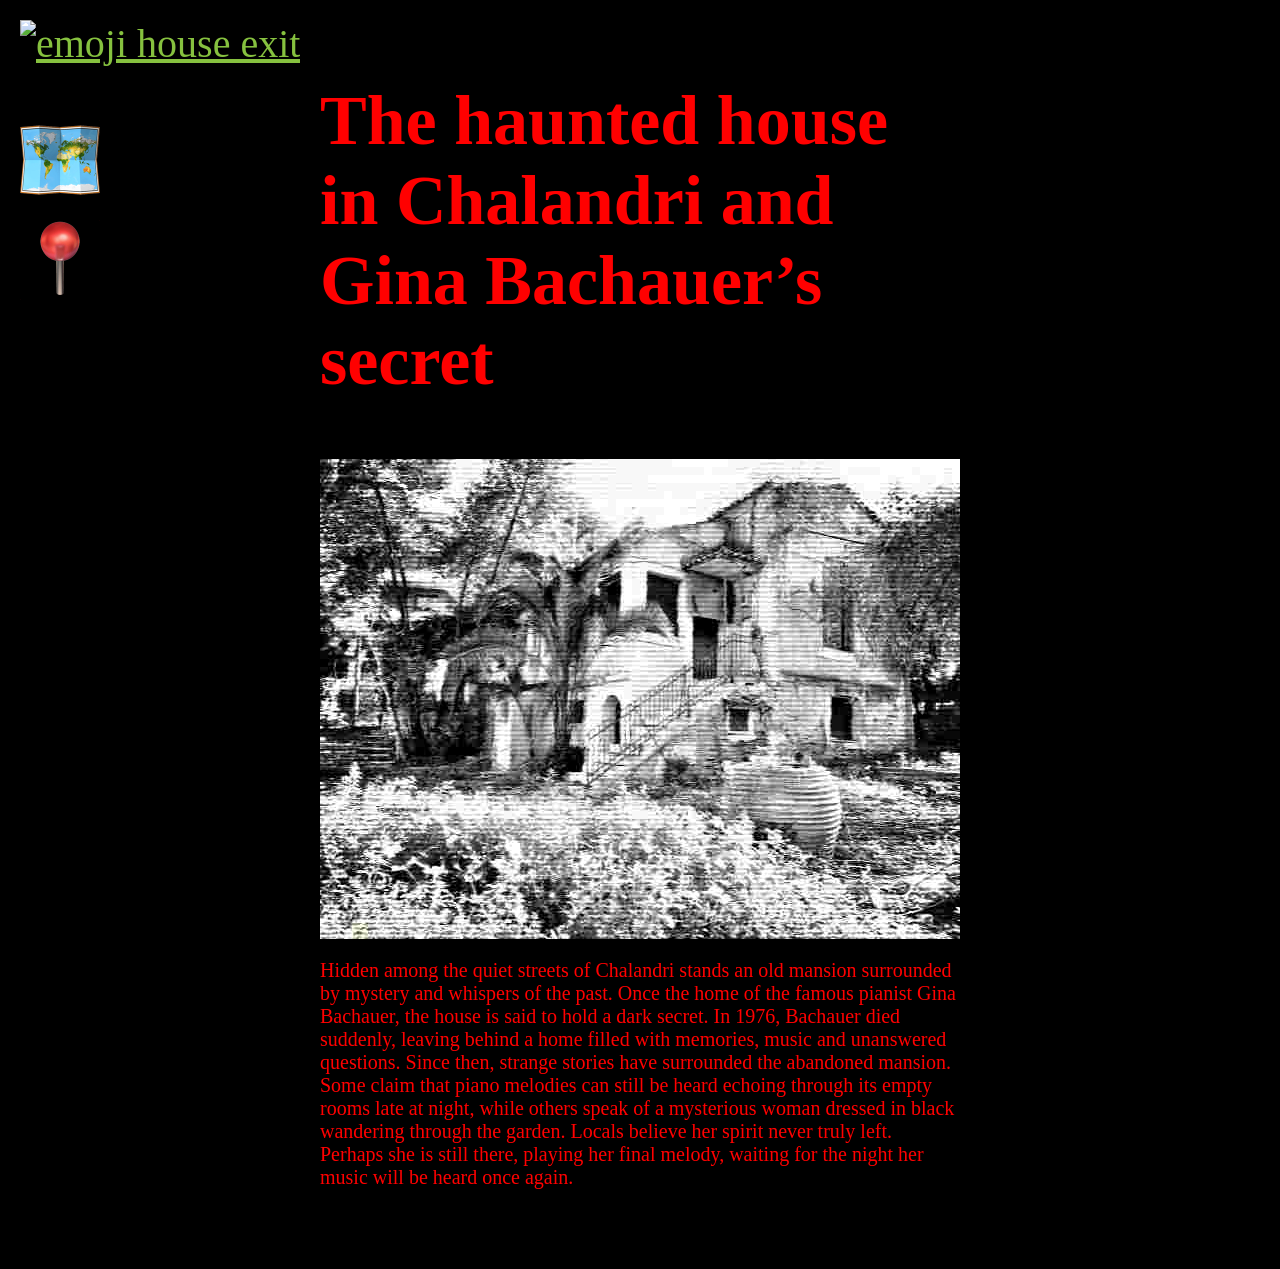
==== page-1.html @ 619dfd27 "Add files via upload" ====
<!DOCTYPE html>
<html lang="en">
	<head>
		<meta charset="UTF-8">
		<meta name="viewport" content="width=device-width, initial-scale=1">
		<title>Page 1!!!</title>
		<link rel="stylesheet" href="./style.css">
	</head>
	<body class="background-black">
		<a class="HOME-PAGE" href="./index.html">
			<img class="emoji-house"  src="./emojihouse.PNG" alt="emoji house exit">
		</a>

		<a class="MAP-PAGE" href="./THEMAP.html">
			<img class="WORLD-MAP"  src="./world_map.png" alt="emoji map exit">
		</a>

		<a class="location-pin" href="https://www.google.com/maps/@38.025776,23.8012632,189a,75y,295.53h,83.71t/data=!3m7!1e1!3m5!1sAhI2BJAiv7Up38ghFex_pg!2e0!6shttps:%2F%2Fstreetviewpixels-pa.clients6.google.com%2Fv1%2Fthumbnail%3Fcb_client%3Dmaps_sv.tactile%26w%3D900%26h%3D600%26pitch%3D6.2858812559613%26panoid%3DAhI2BJAiv7Up38ghFex_pg%26yaw%3D295.52537426910953!7i13312!8i6656?entry=ttu&g_ep=EgoyMDI2MTAyMC4wIKXMDSoASAFQAw%3D%3D">
			<img class="pin"  src="./PIN.png" alt="emoji pin location">
		</a>
		<audio id="background-music" loop>
        <source src="spookypiano.mp3" type="audio/mpeg">
        </audio>
		
		<button id="music-button">
       		<img id="music-icon" src="radio-close.png" alt="Music">
       </button>
		
	

		<script>
const music = document.getElementById("background-music");
const button = document.getElementById("music-button");
const icon = document.getElementById("music-icon");

button.addEventListener("click", () => {
    if (music.paused) {
        music.play();
        icon.src = "radio.png";
    } else {
        music.pause();
        icon.src = "radio-close.png";
    }
});
</script>

		<main>
			<h2>The haunted house in Chalandri and Gina Bachauer’s secret</h2>
			<p></p>

		
         <!-- this is an image. It displays an image file saved in the website’s directory. -->
		 <img class="imageofpages" src="Xalandri.jpg" alt="A house">

		 <p class="body-text">Hidden among the quiet streets of Chalandri stands an old mansion surrounded by mystery and whispers of the past. Once the home of the famous pianist Gina Bachauer, the house is said to hold a dark secret.

In 1976, Bachauer died suddenly, leaving behind a home filled with memories, music and unanswered questions. Since then, strange stories have surrounded the abandoned mansion. Some claim that piano melodies can still be heard echoing through its empty rooms late at night, while others speak of a mysterious woman dressed in black wandering through the garden.

Locals believe her spirit never truly left. Perhaps she is still there, playing her final melody, waiting for the night her music will be heard once again.</p>


			<!-- This is a relative link. It links to another page in the website using a path relative to its own position in the folder structure -->
			

		</main>

		<script src="./script.js"></script>

	</body>
</html>
---- style.css ----
/* this is a CSS comment */

/* here, we change some of the default styles on our main document elements */
html, body {
	margin: 0;
	cursor: url("mouse-ghost.png"), auto;
	font-size: 20px;
}

#music-button {
    background: transparent;
    border: none;
    cursor: pointer;
}

#music-button img {
    width: 70px;
    height: 70px;
    object-fit: contain;
	position: absolute;
	top: 20px; 
	left: 1300px;
	z-index: 999;
}



/* Dark transition overlay */
#page-transition {
    position: fixed;
    top: 0;
    left: 0;
    width: 100%;
    height: 100%;
    background: black;
    opacity: 0;
    pointer-events: none;
    z-index: 99999;
    transition: opacity 0.7s ease;
}

/* When leaving the page */
#page-transition.active {
    opacity: 1;
    pointer-events: all;
}

body {
    animation: fadeIn 0.8s ease;
}

@keyframes fadeIn {
    from {
        opacity: 0;
    }
    to {
        opacity: 1;
    }
}
body {
    background-image: url("websky.png");
    background-size: cover;
    background-position: center;
    background-repeat: no-repeat;
    background-attachment: fixed;
	padding: 60px;
}


.background-black {
	background-color: rgb(0, 0, 0);
	background-image: none;
}


.xalandri-background {
	background-image: url("ATTIKAMAP.png");
}

@media(max-width: 767px) {
	html, body {
		background-color: hsl(64, 100%, 50%);
	}
}


body {
	padding: 0px;
}
h3 {padding: 60px;}
h3{font-size: 50px;
color: #00ccff; 
font-family: Garamond;}

a{
	font-size: 40px;
/* top: 50%;
left: 50%;
transform: translate(-50%, -50%); */
color: rgb(134, 193, 63);
transition: color 0.3s;
}

a:hover {color: rgb(89, 50, 205);}

h1 {font-size: 50px;
	/* position: absolute; */
    /* top: -300px; */
    /* left: -400px; */
	/* right: 400px; */
color: #ff0000; 
font-family: Garamond;}

h2 {
	font-size: 70px;
	margin-left: auto;
	margin-right: auto;
	max-width: 32rem;
	/* position: absolute;
     top: 100px; 
     left: 200px; 
	 right: 200px; */
	color: #ff0000; 
	font-family: Garamond;
}


h4 {
	font-size: 50px;
	margin-left: auto;
	margin-right: auto;
	max-width: 32rem;
	/* position: absolute; */
    /* top: 650px; */
    /* left: 300px; */
	/* right: 200px; */
	color: #ff0000; 
	font-family: Garamond;
}

.body-text {
	font-size: 20px;
	/* position: absolute; */
    /* top: 850px; */
	/* left: 300px; */
	/* right: 200px; */
	margin-left: auto;
	margin-right: auto;
	max-width: 32rem;
    color: #ff0000; 
    font-family: Garamond;
	padding-bottom: 60px;
}

img [src="Xalandri.jpg"] {
	position: absolute;
	top: -300px;
    left: -400px;
	right: 400px;
	transform: translate(-50%, -50%);
    border-radius: 150%;}

.HOME-PAGE {
	position: absolute;
	top: 20px; 
	left: 20px;
	z-index: 999;
}

.emoji-house {
	width: 80px;
}

.MAP-PAGE {position: absolute;
	top: 120px; 
	left: 20px;
	z-index: 999;
}

.WORLD-MAP {
	width: 80px;
}

.location-pin {
	position: absolute;
	top: 220px; 
	left: 20px;
	z-index: 999;
}

.pin  {
	width: 80px;
}

.house-earth-link {
    transition: filter 0.3s ease;
	display: block;
	position: absolute;
	top:  50%;
	left: 50%;
	transform: translate(-50%, -50%);
}

.house-earth-link:hover {
    filter: brightness(1.3);
}


.title {
	position: absolute;
	top: 50%;
	left: 50%;
	transform: translate(-50%, -50%);
}

img[src$="gifweb.gif"],
img[src$="gifweb2.gif"] {
	display: block;
	position: absolute;
    aspect-ratio: 16 / 11;
    object-fit: cover;
    object-position: top;
    top: 0%;
    right: 0%;
    transform: translate(-0%, -0%);
}

img[src$="gifweb.gif"] {
	position: static;
}


.silly-text {
	font-family: fantasy;
	color: #a825c6;
	font-size: 40px;
	text-wrap: balance;
	display: flex;

}

.centre-text {
	text-align: center;
}

/* main, h1 

img[src="Xalandri.jpg"] {
    position: absolute;
	top: 50%;
	left: 50%;
	border-radius: 150%;
} */

.title .center-text {
	background-image: url("ATTIKIMAP.png");
    background-size: cover;
    background-position: center;
    background-repeat: no-repeat;
    background-attachment: fixed;
}

.container-for-map-markers {
	position: absolute;
	top: 0;
	left: 0;
	width: 100%;
	height: 100%;
}

.map-markers-inner {
	position: relative;
	width: 100%;
	height: 100%;
}

.map-marker {
	position: absolute;
	transform: translate(-50%, -50%);
	display: block;
	width: 60px;
}

.map-marker-images-container {
	position: relative;
	width: 100%;
	height: 100%;
}

.opening-door {
	display: block;
	position: absolute;
	max-width: 100%;
	width: auto;
	opacity: 0;
	width: 50%;
}

.closed-door {
	width: 50%;
}

.map-marker:hover .opening-door {
	opacity: 1;
}

.map-marker:hover .closed-door {
	opacity: 0;
}

.map-marker {
    position: relative;
    display: inline-block;
    color: white;
    text-decoration: none;
}

/* The popup note */
.popup-note {
    position: absolute;
    top: 30%;
    left: 100%;

    background: rgba(232, 219, 96, 0.046);
    color: rgb(5, 33, 210);
    padding: 12px 18px;
    border-radius: 10px;
	font-family: Trebuchet MS;

    white-space: nowrap;
    font-size: 20px;

    opacity: 0;
    visibility: hidden;
    transform: translateX(-10px);

    transition: all 0.3s ease;
}

/* When the mouse hovers over the link */
.map-marker:hover .popup-note {
    opacity: 1;
    visibility: visible;
    transform: translateX(0);
}

.imageofpages {
	display: block;
    max-width: 100%;
	margin-left: auto;
	margin-right: auto;
	width: 32rem;
	/* position: absolute; 
	top: 500px;
    left: 100px;
	right: 100px; */

}
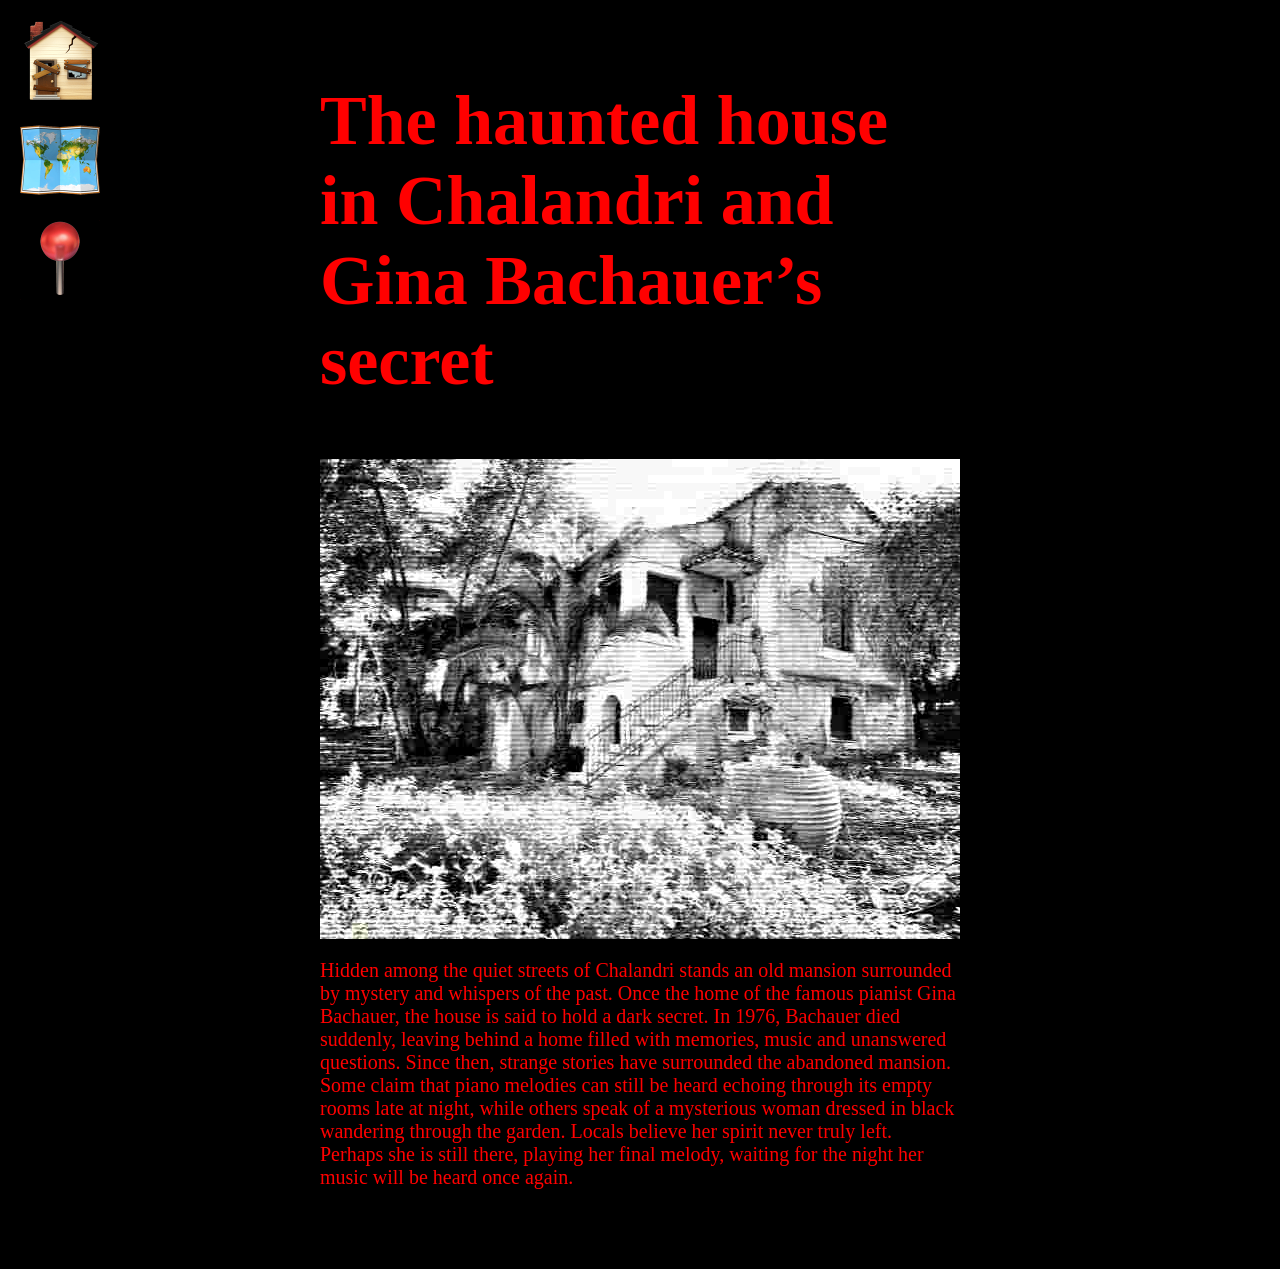
==== commit 681b2268: "Add files via upload" ====
--- a/page-1.html
+++ b/page-1.html
@@ -8,7 +8,7 @@
 	</head>
 	<body class="background-black">
 		<a class="HOME-PAGE" href="./index.html">
-			<img class="emoji-house"  src="./emojihouse.PNG" alt="emoji house exit">
+			<img class="emoji-house"  src="./emojihouse.png" alt="emoji house exit">
 		</a>
 
 		<a class="MAP-PAGE" href="./THEMAP.html">
